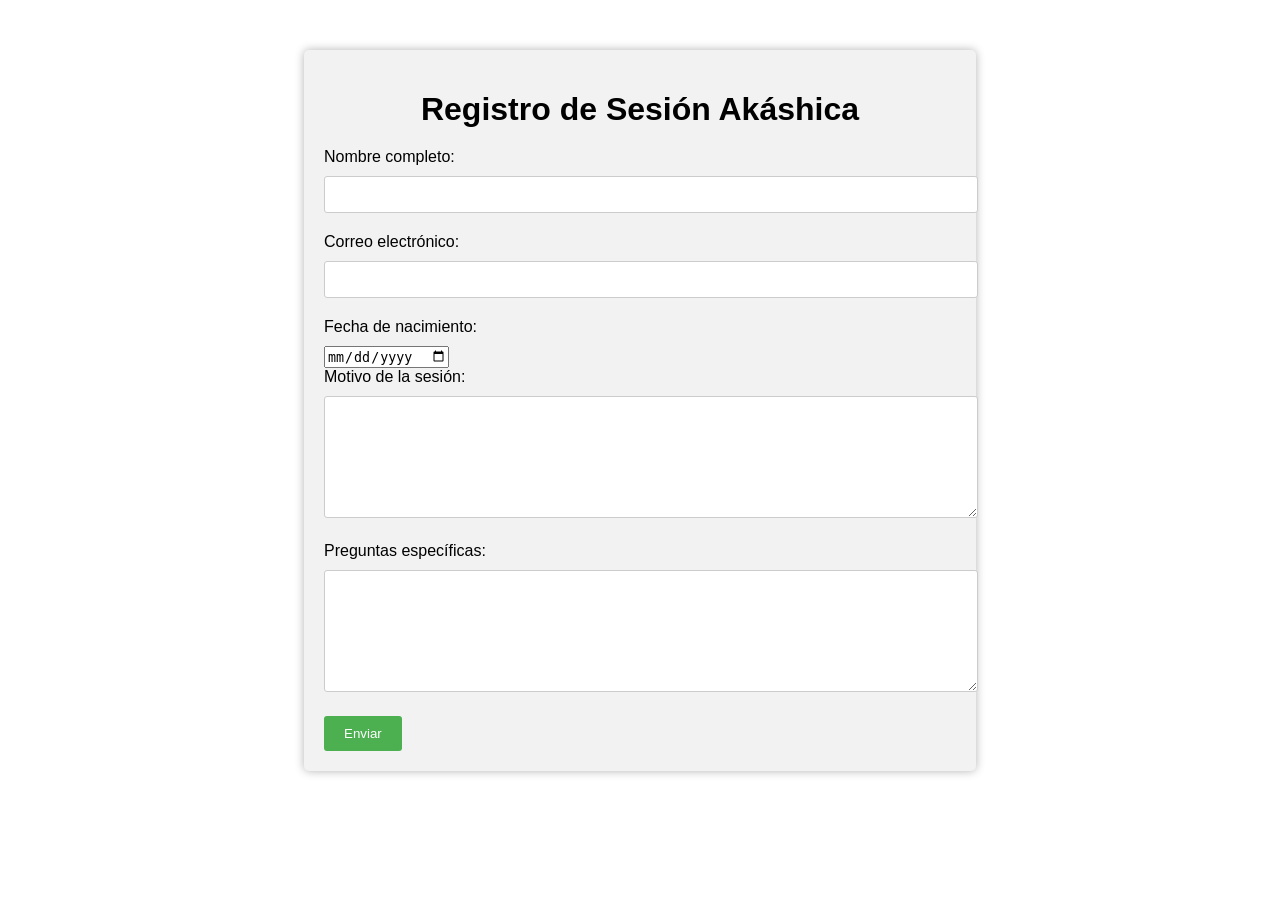
==== html/index.html @ 8d2e0483 "html test" ====
<!DOCTYPE html>
<html>
<head>
	<title>Formulario de Registro Akáshico</title>
	<link rel="stylesheet" type="text/css" href="css/styles.css">
</head>
<body>
	<form>
		<h1>Registro de Sesión Akáshica</h1>

		<label for="nombre">Nombre completo:</label>
		<input type="text" id="nombre" name="nombre" required>

		<label for="email">Correo electrónico:</label>
		<input type="email" id="email" name="email" required>

		<label for="fecha_nacimiento">Fecha de nacimiento:</label>
		<input type="date" id="fecha_nacimiento" name="fecha_nacimiento" required>

		<label for="motivo">Motivo de la sesión:</label>
		<textarea id="motivo" name="motivo" required></textarea>

		<label for="preguntas">Preguntas específicas:</label>
		<textarea id="preguntas" name="preguntas"></textarea>

		<input type="submit" value="Enviar">
	</form>

	<script src="js/actions.js"></script>
</body>
</html>
---- html/css/styles.css ----
body {
	font-family: Arial, sans-serif;
}

form {
	width: 50%;
	margin: 50px auto;
	background-color: #f2f2f2;
	padding: 20px;
	border-radius: 5px;
	box-shadow: 0 0 10px rgba(0, 0, 0, 0.3);
}

h1 {
	text-align: center;
	margin-bottom: 20px;
}

label {
	display: block;
	margin-bottom: 10px;
}

input[type="text"],
input[type="email"],
textarea {
	width: 100%;
	padding: 10px;
	margin-bottom: 20px;
	border: 1px solid #ccc;
	border-radius: 3px;
}

input[type="submit"] {
	background-color: #4CAF50;
	color: #fff;
	padding: 10px 20px;
	border: none;
	border-radius: 3px;
	cursor: pointer;
}

input[type="submit"]:hover {
	background-color: #3e8e41;
}

textarea {
	height: 100px;
}
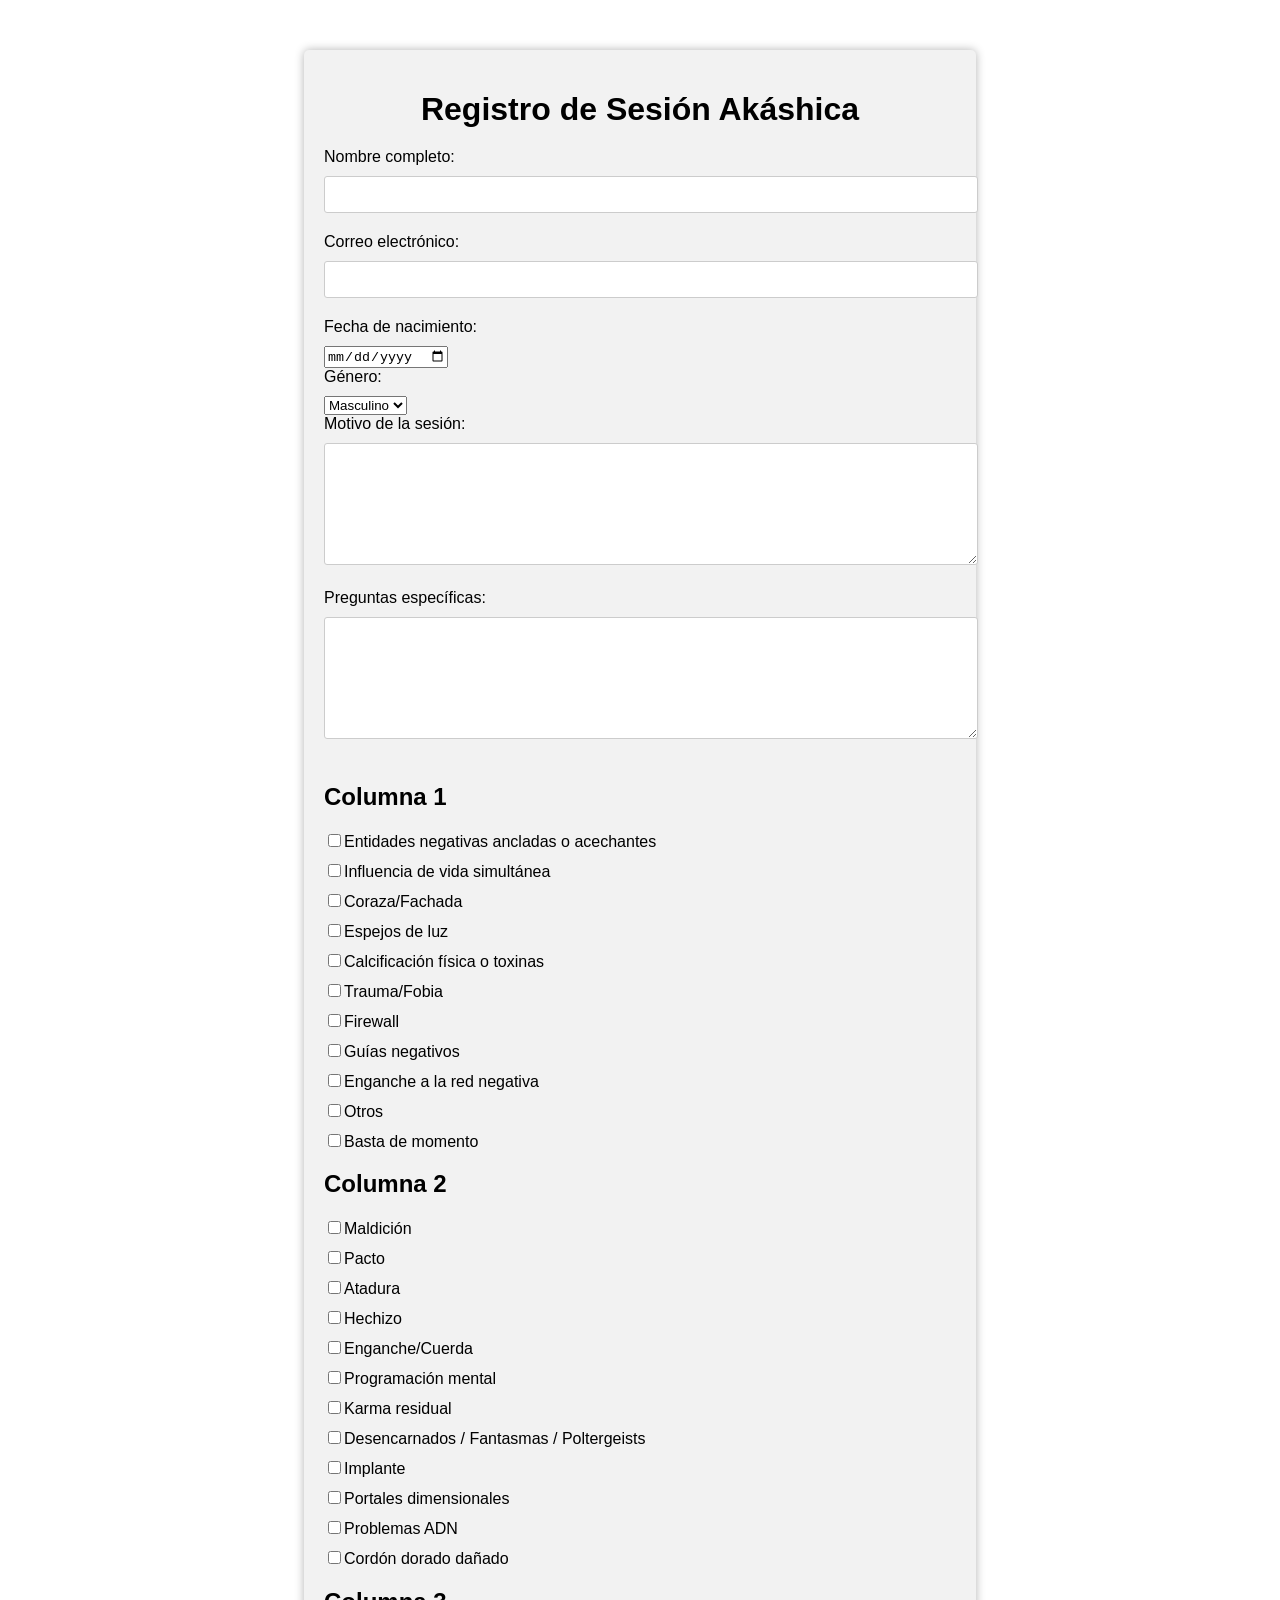
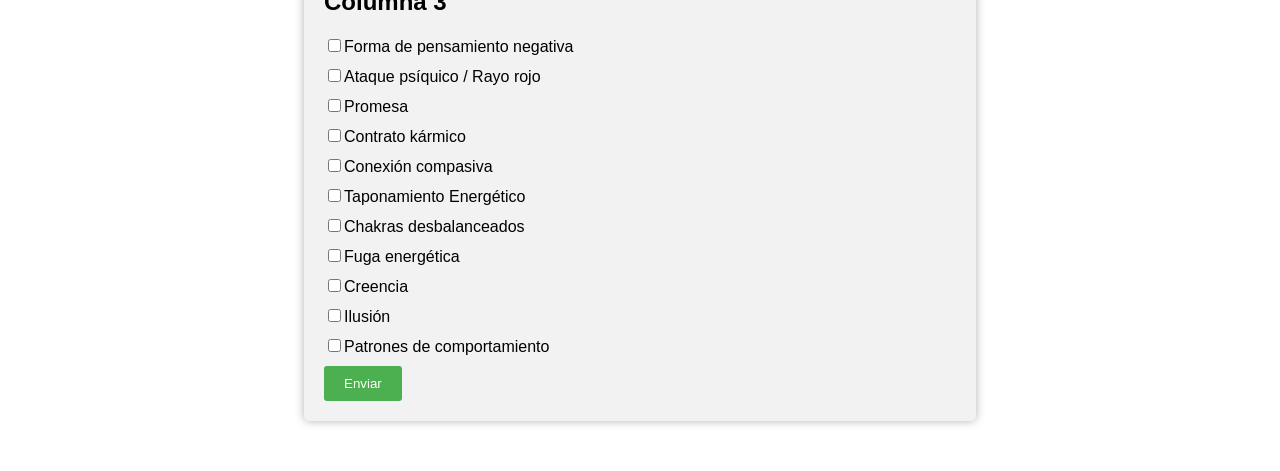
==== commit b03da237: "html test" ====
--- a/html/index.html
+++ b/html/index.html
@@ -14,8 +14,15 @@
 		<label for="email">Correo electrónico:</label>
 		<input type="email" id="email" name="email" required>
 
-		<label for="fecha_nacimiento">Fecha de nacimiento:</label>
-		<input type="date" id="fecha_nacimiento" name="fecha_nacimiento" required>
+        <label for="fecha_nacimiento">Fecha de nacimiento:</label>
+        <input type="date" id="fecha_nacimiento" name="fecha_nacimiento" required>
+        
+        <label for="genero">Género:</label>
+        <select id="genero" name="genero" onchange="cambiarPronombres()">
+            <option value="masculino">Masculino</option>
+            <option value="femenino">Femenino</option>
+            <option value="no_binario">No binario</option>
+        </select>
 
 		<label for="motivo">Motivo de la sesión:</label>
 		<textarea id="motivo" name="motivo" required></textarea>
@@ -23,7 +30,53 @@
 		<label for="preguntas">Preguntas específicas:</label>
 		<textarea id="preguntas" name="preguntas"></textarea>
 
-		<input type="submit" value="Enviar">
+        <div class="opciones">
+            <div class="columna">
+                <h2>Columna 1</h2>
+                <label><input type="checkbox" name="problemas[]" value="entidades_negativas">Entidades negativas ancladas o acechantes</label>
+                <label><input type="checkbox" name="problemas[]" value="influencia_vida_simultanea">Influencia de vida simultánea</label>
+                <label><input type="checkbox" name="problemas[]" value="coraza_fachada">Coraza/Fachada</label>
+                <label><input type="checkbox" name="problemas[]" value="espejos_luz">Espejos de luz</label>
+                <label><input type="checkbox" name="problemas[]" value="calcificacion_toxinas">Calcificación física o toxinas</label>
+                <label><input type="checkbox" name="problemas[]" value="traumas">Trauma/Fobia</label>
+                <label><input type="checkbox" name="problemas[]" value="firewall">Firewall</label>
+                <label><input type="checkbox" name="problemas[]" value="guias">Guías negativos</label>
+                <label><input type="checkbox" name="problemas[]" value="enganche">Enganche a la red negativa</label>
+                <label><input type="checkbox" name="problemas[]" value="otros">Otros</label>
+                <label><input type="checkbox" name="problemas[]" value="basta">Basta de momento</label>
+            </div>
+            <div class="columna">
+                <h2>Columna 2</h2>
+                <label><input type="checkbox" name="problemas[]" value="maldicion">Maldición</label>
+                <label><input type="checkbox" name="problemas[]" value="pacto">Pacto</label>
+                <label><input type="checkbox" name="problemas[]" value="atadura">Atadura</label>
+                <label><input type="checkbox" name="problemas[]" value="hechizo">Hechizo</label>
+                <label><input type="checkbox" name="problemas[]" value="enganche_cuerda">Enganche/Cuerda</label>
+                <label><input type="checkbox" name="problemas[]" value="programacion_mental">Programación mental</label>
+                <label><input type="checkbox" name="problemas[]" value="karma_residual">Karma residual</label>
+                <label><input type="checkbox" name="problemas[]" value="desencarnados">Desencarnados / Fantasmas / Poltergeists</label>
+                <label><input type="checkbox" name="problemas[]" value="implante">Implante</label>
+                <label><input type="checkbox" name="problemas[]" value="portal">Portales dimensionales</label>
+                <label><input type="checkbox" name="problemas[]" value="adn">Problemas ADN</label>
+                <label><input type="checkbox" name="problemas[]" value="cordon_dorado">Cordón dorado dañado</label>
+            </div>
+            <div class="columna">
+                <h2>Columna 3</h2>
+                <label><input type="checkbox" name="problemas[]" value="forma_pensamiento_negativa">Forma de pensamiento negativa</label>
+                <label><input type="checkbox" name="problemas[]" value="ataque_psiquico">Ataque psíquico / Rayo rojo</label>
+                <label><input type="checkbox" name="problemas[]" value="promesa">Promesa</label>
+                <label><input type="checkbox" name="problemas[]" value="contrato_karmico">Contrato kármico</label>
+                <label><input type="checkbox" name="problemas[]" value="conexion_compasiva">Conexión compasiva</label>
+                <label><input type="checkbox" name="problemas[]" value="taponamiento">Taponamiento Energético</label>
+                <label><input type="checkbox" name="problemas[]" value="chakras">Chakras desbalanceados</label>
+                <label><input type="checkbox" name="problemas[]" value="fuga">Fuga energética</label>
+                <label><input type="checkbox" name="problemas[]" value="creencias">Creencia</label>
+                <label><input type="checkbox" name="problemas[]" value="ilusión">Ilusión</label>
+                <label><input type="checkbox" name="problemas[]" value="patrones">Patrones de comportamiento</label>
+            </div>
+
+
+            <input type="submit" value="Enviar" onclick="guardarDatos()">
 	</form>
 
 	<script src="js/actions.js"></script>
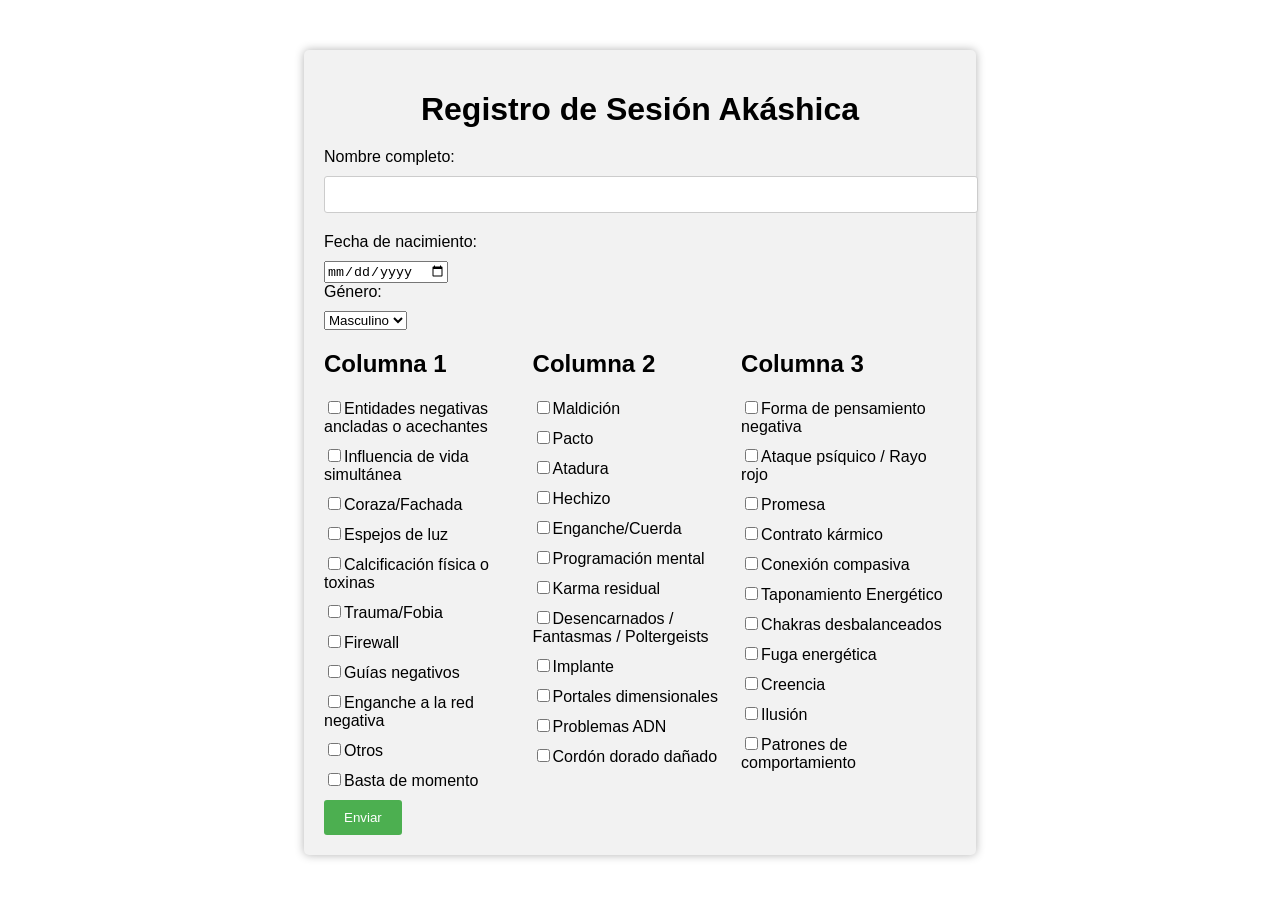
==== commit 75558b0c: "formulario corregido" ====
--- a/html/index.html
+++ b/html/index.html
@@ -11,9 +11,6 @@
 		<label for="nombre">Nombre completo:</label>
 		<input type="text" id="nombre" name="nombre" required>
 
-		<label for="email">Correo electrónico:</label>
-		<input type="email" id="email" name="email" required>
-
         <label for="fecha_nacimiento">Fecha de nacimiento:</label>
         <input type="date" id="fecha_nacimiento" name="fecha_nacimiento" required>
         
@@ -23,12 +20,6 @@
             <option value="femenino">Femenino</option>
             <option value="no_binario">No binario</option>
         </select>
-
-		<label for="motivo">Motivo de la sesión:</label>
-		<textarea id="motivo" name="motivo" required></textarea>
-
-		<label for="preguntas">Preguntas específicas:</label>
-		<textarea id="preguntas" name="preguntas"></textarea>
 
         <div class="opciones">
             <div class="columna">
--- a/html/css/styles.css
+++ b/html/css/styles.css
@@ -47,3 +47,13 @@
 textarea {
 	height: 100px;
 }
+
+.opciones {
+    display: flex;
+    flex-wrap: wrap;
+  }
+  
+  .columna {
+    width: 33%;
+  }
+  
